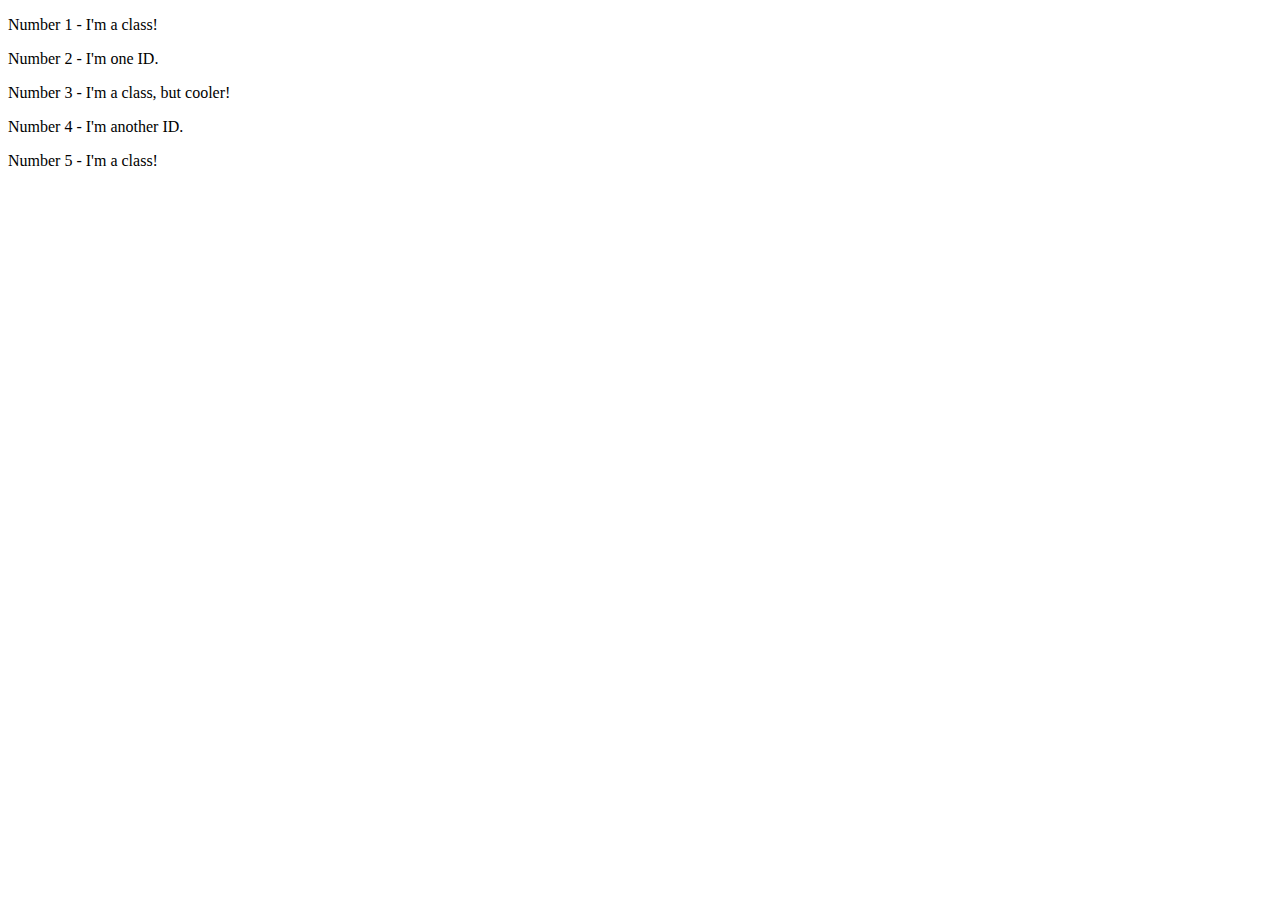
==== foundations/02-class-id-selectors/index.html @ db3d2481 "made the p's into class and the divs into id's" ====
<!DOCTYPE html>
<html lang="en">
  <head>
    <meta charset="UTF-8">
    <meta http-equiv="X-UA-Compatible" content="IE=edge">
    <meta name="viewport" content="width=device-width, initial-scale=1.0">
    <title>Class and ID Selectors</title>
    <link rel="stylesheet" href="style.css">
  </head>
  <body>
    <p class="1"> Number 1 - I'm a class!</p>
    <div id="2"> Number 2 - I'm one ID.</div>
    <p class="3"> Number 3 - I'm a class, but cooler!</p>
    <div id="4"> Number 4 - I'm another ID.</div>
    <p class="5"> Number 5 - I'm a class!</p>
  </body>
</html>
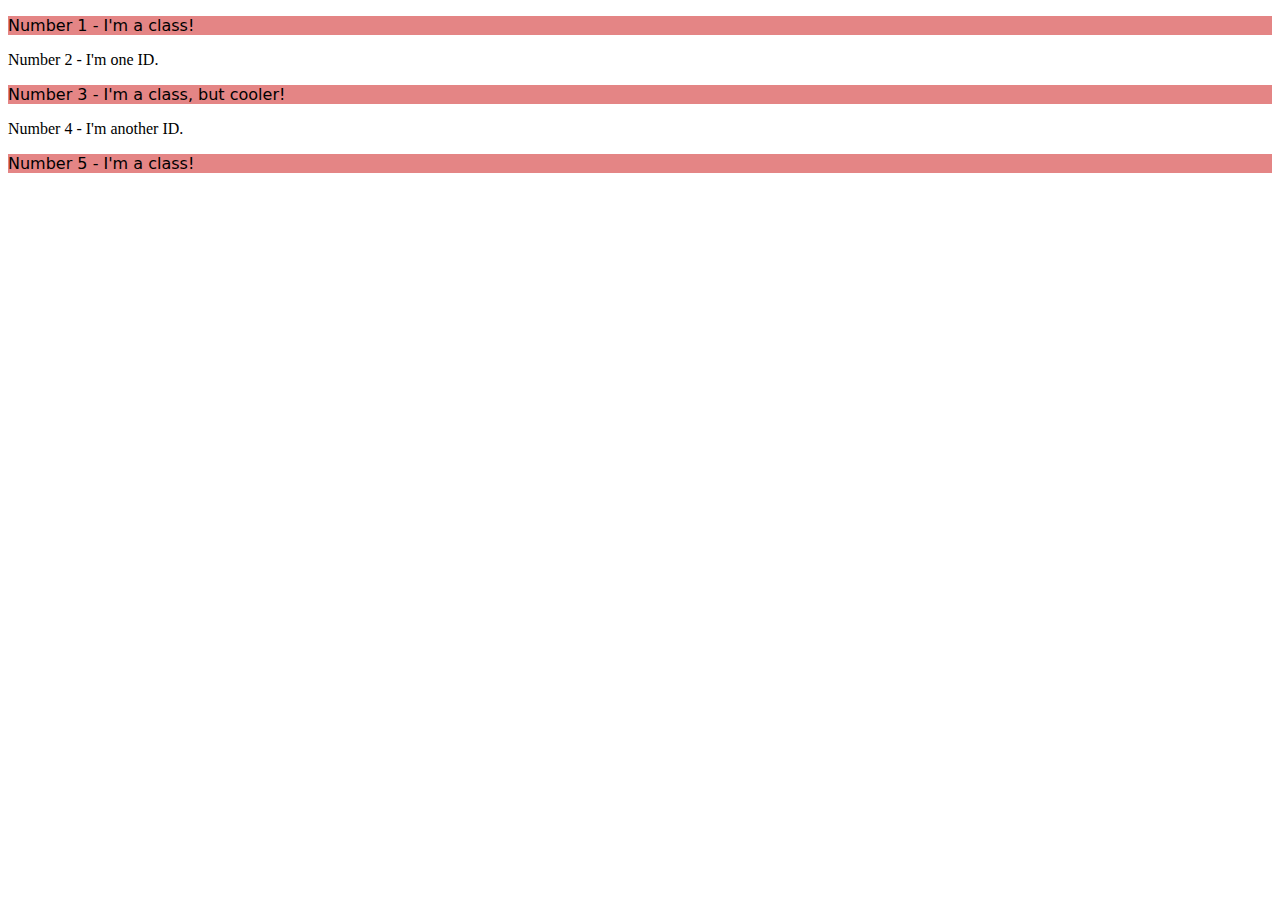
==== commit a1180cfd: "Renamed the classes and Id's" ====
--- a/foundations/02-class-id-selectors/index.html
+++ b/foundations/02-class-id-selectors/index.html
@@ -8,10 +8,10 @@
     <link rel="stylesheet" href="style.css">
   </head>
   <body>
-    <p class="1"> Number 1 - I'm a class!</p>
-    <div id="2"> Number 2 - I'm one ID.</div>
-    <p class="3"> Number 3 - I'm a class, but cooler!</p>
-    <div id="4"> Number 4 - I'm another ID.</div>
-    <p class="5"> Number 5 - I'm a class!</p>
+    <p class="Odd"> Number 1 - I'm a class!</p>
+    <div id="two"> Number 2 - I'm one ID.</div>
+    <p class="Odd change-font-size"> Number 3 - I'm a class, but cooler!</p>
+    <div id="four"> Number 4 - I'm another ID.</div>
+    <p class="Odd"> Number 5 - I'm a class!</p>
   </body>
 </html>--- a/foundations/02-class-id-selectors/style.css
+++ b/foundations/02-class-id-selectors/style.css
@@ -0,0 +1,17 @@
+/* style.css */
+
+p {
+    background-color: rgb(228, 133, 133);
+    font-family:"Verdana", DejaVu Sans, sans-serif ;
+
+    .3 {
+        font-size: 24px ;
+    
+    }
+
+}
+
+div { 
+
+
+}